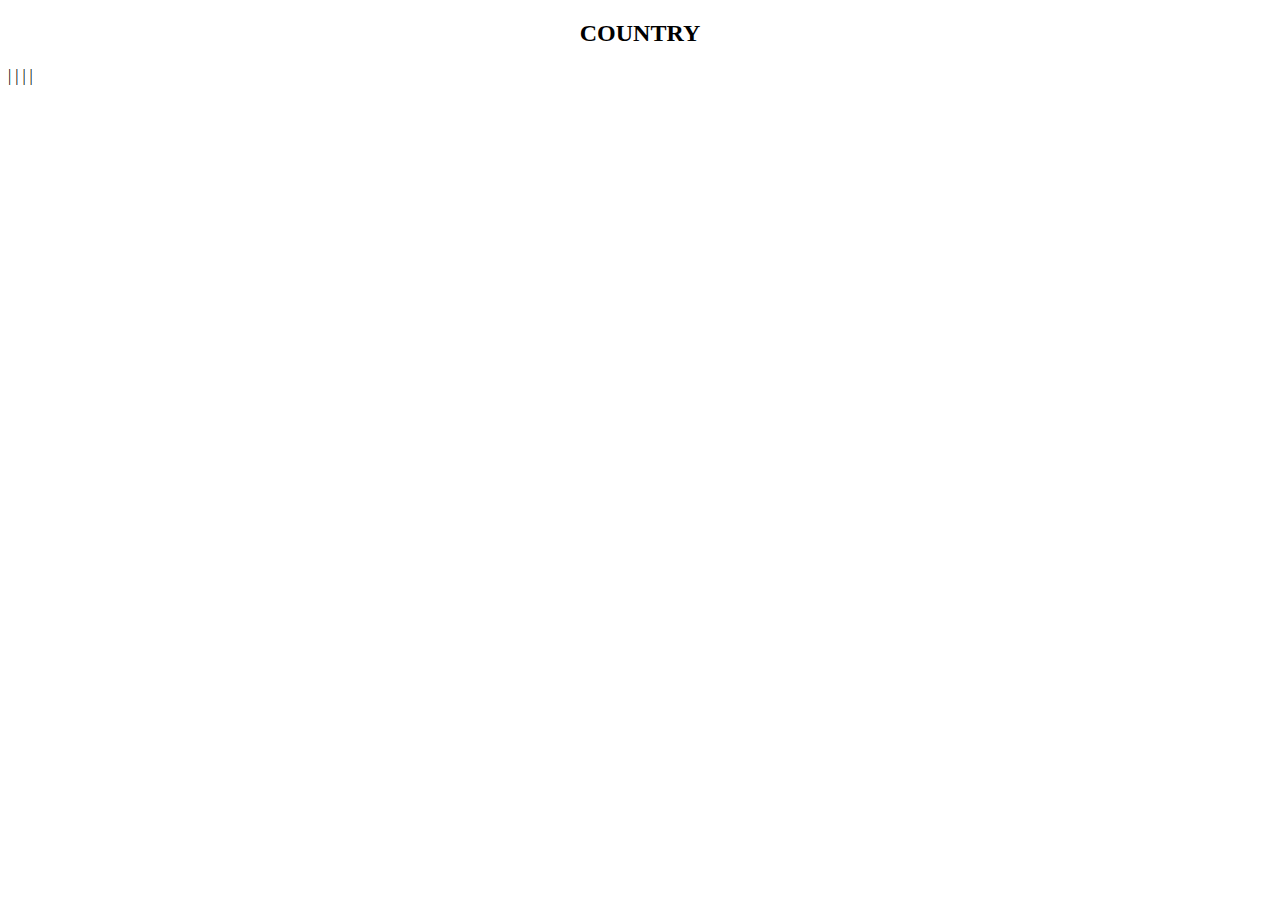
==== src/main/resources/templates/country/index.html @ d74b2576 "Dosanie modelu Country" ====
<!DOCTYPE HTML>
<html xmlns:th="http://thymeleaf.org"
      xmlns:layout="http://www.ultraq.net.nz/thymeleaf/layout"
      layout:decorate="~{layouts/layout}">
<head>
    <title>Country</title>
</head>
<body>
<div layout:fragment="content" class="container">

    <div class="jumbotron">
        <h2 style="text-align: center">COUNTRY</h2>
        <Block th:each="country : ${countries}">
            <span th:text="${country.id} + '   |   '" >   |   </span>
            <span th:text="${country.continent} + '   |   '">   |   </span>
            <span th:text="${country.country_en} + '   |   '">   |   </span>
            <span th:text="${country.country_pl} + '   |   '">   |   </span><br>
        </Block>
    </div>
</div>
</body>
</html>
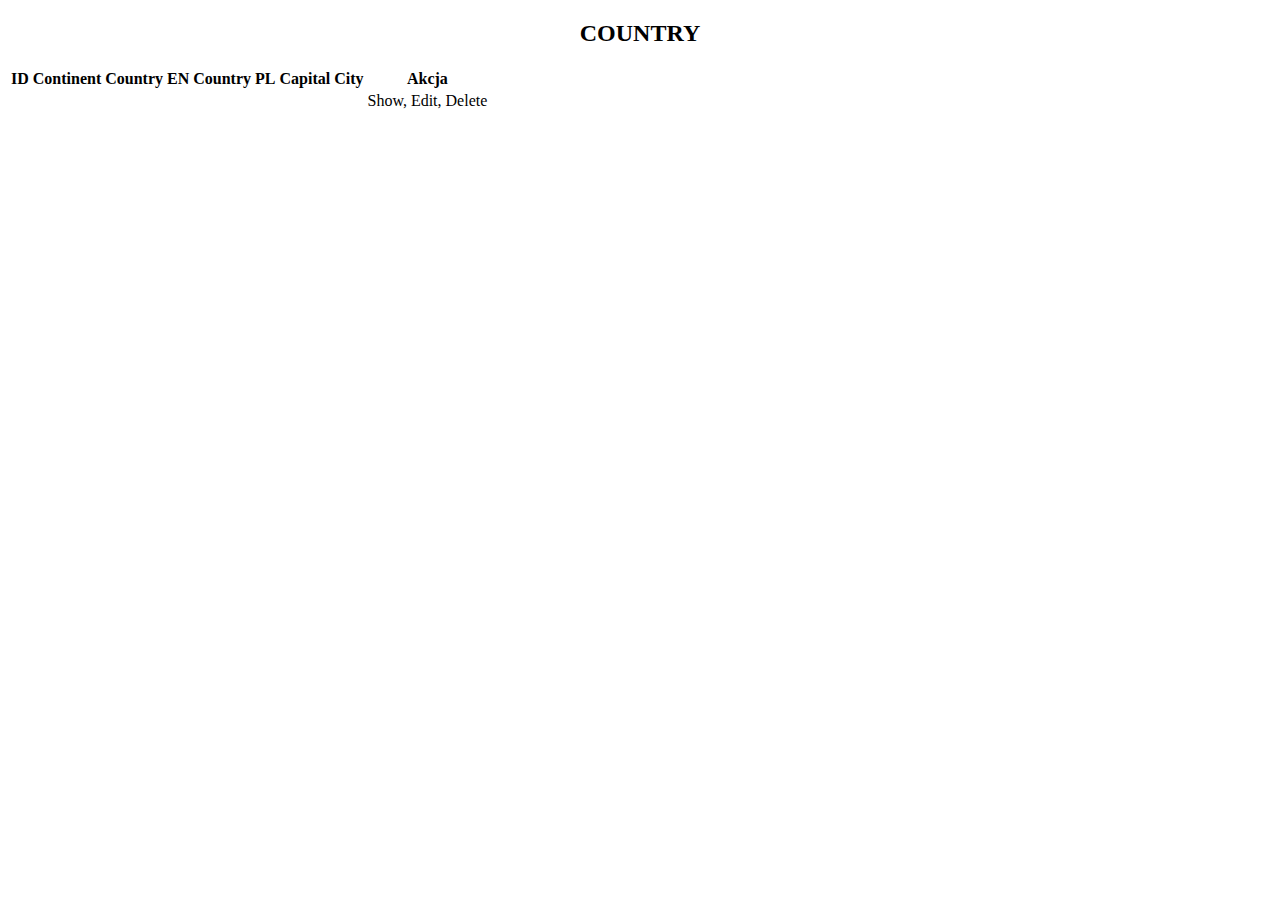
==== commit 5e6e2c75: "poprawki wyswietlanie państw w tabeli" ====
--- a/src/main/resources/templates/country/index.html
+++ b/src/main/resources/templates/country/index.html
@@ -10,12 +10,38 @@
 
     <div class="jumbotron">
         <h2 style="text-align: center">COUNTRY</h2>
-        <Block th:each="country : ${countries}">
-            <span th:text="${country.id} + '   |   '" >   |   </span>
-            <span th:text="${country.continent} + '   |   '">   |   </span>
-            <span th:text="${country.country_en} + '   |   '">   |   </span>
-            <span th:text="${country.country_pl} + '   |   '">   |   </span><br>
-        </Block>
+<!--        <Block th:each="country : ${countries}">-->
+<!--            <span th:text="${country.id} + '   |   '" >   |   </span>-->
+<!--            <span th:text="${country.continent} + '   |   '">   |   </span>-->
+<!--            <span th:text="${country.country_en} + '   |   '">   |   </span>-->
+<!--            <span th:text="${country.country_pl} + '   |   '">   |   </span><br>-->
+<!--        </Block>-->
+    </div>
+    <div>
+        <table class="table table-striped table-bordered table-hover table-sm">
+            <thead class="thead-dark">
+                <tr>
+                   <th>ID</th>
+                   <th>Continent</th>
+                   <th>Country EN</th>
+                   <th>Country PL</th>
+                   <th>Capital City</th>
+                   <th>Akcja</th>
+                </tr>
+            </thead>
+            <tbody>
+                <Block th:each="country : ${countries}">
+                    <tr>
+                        <td th:text="${country.id}" class="pt-1 pb-1"></td>
+                        <td th:text="${country.continent}" class="pt-1 pb-1"></td>
+                        <td th:text="${country.country_en}" class="pt-1 pb-1"></td>
+                        <td th:text="${country.country_pl}" class="pt-1 pb-1"></td>
+                        <td th:text="${country.capital_city}" class="pt-1 pb-1"></td>
+                        <td class="pt-1 pb-1">Show, Edit, Delete</td>
+                    </tr>
+                </Block>
+            </tbody>
+        </table>
     </div>
 </div>
 </body>
